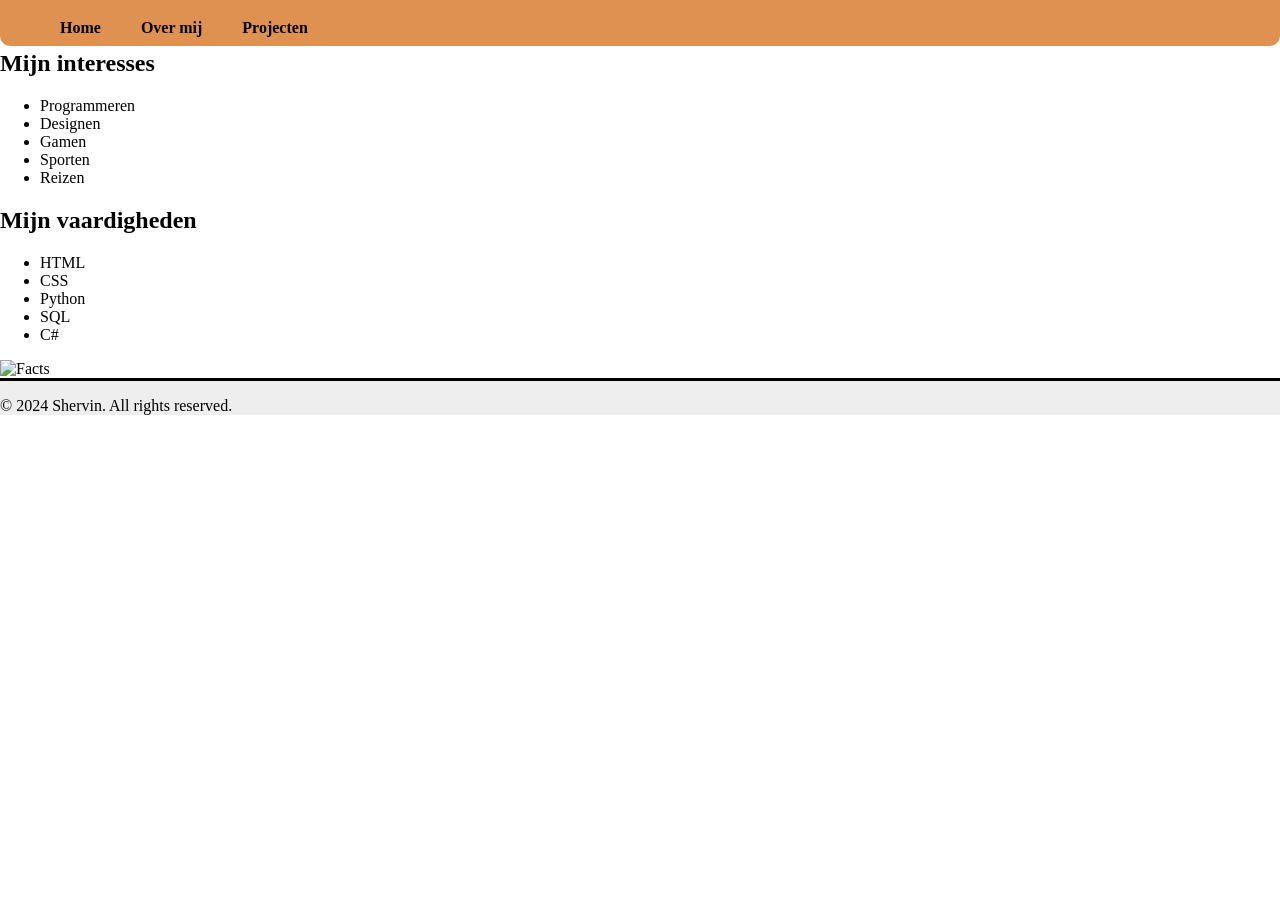
==== about.html @ eaaa6751 "." ====
<!doctype html>
<html lang="en">

<head>
  <title>Over Mij</title>
  <meta charset="UTF-8" />
  <meta name="viewport" content="width=device-width, initial-scale=1.0" />
  <link rel="stylesheet" href="./Css/index.css" />
</head>

<body>
  <header>
    <nav class="navigation">
      <ul class="nav-links">
        <li><a href="index.html">Home</a></li>
        <li><a href="about.html">Over mij</a></li>
        <li><a href="projects.html">Projecten</a></li>
      </ul>
    </nav>
  </header>
  <h2>Mijn interesses</h2>
        <ul>
          <li>Programmeren</li>
          <li>Designen</li>
          <li>Gamen</li>
          <li>Sporten</li>
          <li>Reizen</li>
        </ul>
    <div>
        <section class="vaardigheden">
          <h2>Mijn vaardigheden</h2>
          <ul>
            <li>HTML</li>
            <li>CSS</li>
            <li>Python</li>
            <li>SQL</li>
            <li>C#</li>
          </ul>
          <img src="/Verkennen/Portfolio/Images/sunglasses-python-programmer-feel-write-my-first-line-c-udala-shs.png" alt="Facts" width="200"
            height="200" />
        </section>
      </div>
      <footer>
      <p>© 2024 Shervin. All rights reserved.</p>
    </footer>
</body>
---- Css/index.css ----
* {
  box-sizing: border-box;
}

  

:root {
  --primary-color: #DE9151;
  --secondary-color: #E8B387;
  --background-color: #BBB8B2;
  --text-color: #000000;
  --footer-background-color: #eeeeee;
  --footer-border-color: #000000;
  --project-kaart: #956f07;
}

body {
  margin: 0;
  padding-top: 30px;
}

h1 {
  font-size: 2em;
  margin-bottom: 0.5em;
  font-family: Arial, sans-serif;
}

.navigation { 
  margin: 0;
  padding: 0;
  background-color: var(--primary-color);
  position: fixed;
  top: 0;
  width: 100%;
  overflow: hidden;
  border-radius: 0px 0px 10px 10px;
}

.navigation li {
  float: left;
  padding: 5px;

}

.navigation a {
  display: block;
  color: var(--text-color);
  text-align: center;
  padding: 4px 15px;
  text-decoration: none;
  font-weight: bold;
}

.nav-links{
  list-style-type: none;
  margin: 10px 0 10px;
}

.navigation a:hover {
  background-color: var(--secondary-color);
  border-radius: 5px;
  transition: background-color 0.3s;
} 

.over-mij {
  background-color: var(--background-color);
  padding: 20px;
  margin: 20px;
  border-radius: 10px;
}


.projectkaarten {
  display: flex;
  width: 25%;
  padding: 20px;
  gap: 10px;
  margin: 25px;
  allign-items: stretch;
 
}

.projectkaarten img {
  width: 60px;
  height: auto;
  
}


.projectkaart {
    flex: 1;
    padding: 45px;
    margin: 10px;
    border-radius: 10px;
    border: 2px solid var(--project-kaart);
}

@media screen and (max-width: 600px) {
  .projectkaarten {
    flex-direction: column;
    padding: 10px;
    margin: 2px;
    width: 100%;
  }
}

.projectkaart a {
  display: block;
  color: var(--text-color);
  background-color:#DE9151;
  text-align: center;
  padding: 4px 15px;
  text-decoration: none;
  font-weight: bold;
  border-radius: 10px;
}

footer {   
   background-color: var(--footer-background-color);   
   border-top: 3px solid var(--footer-border-color);
   bottom: 0;
   width: 100%;
}
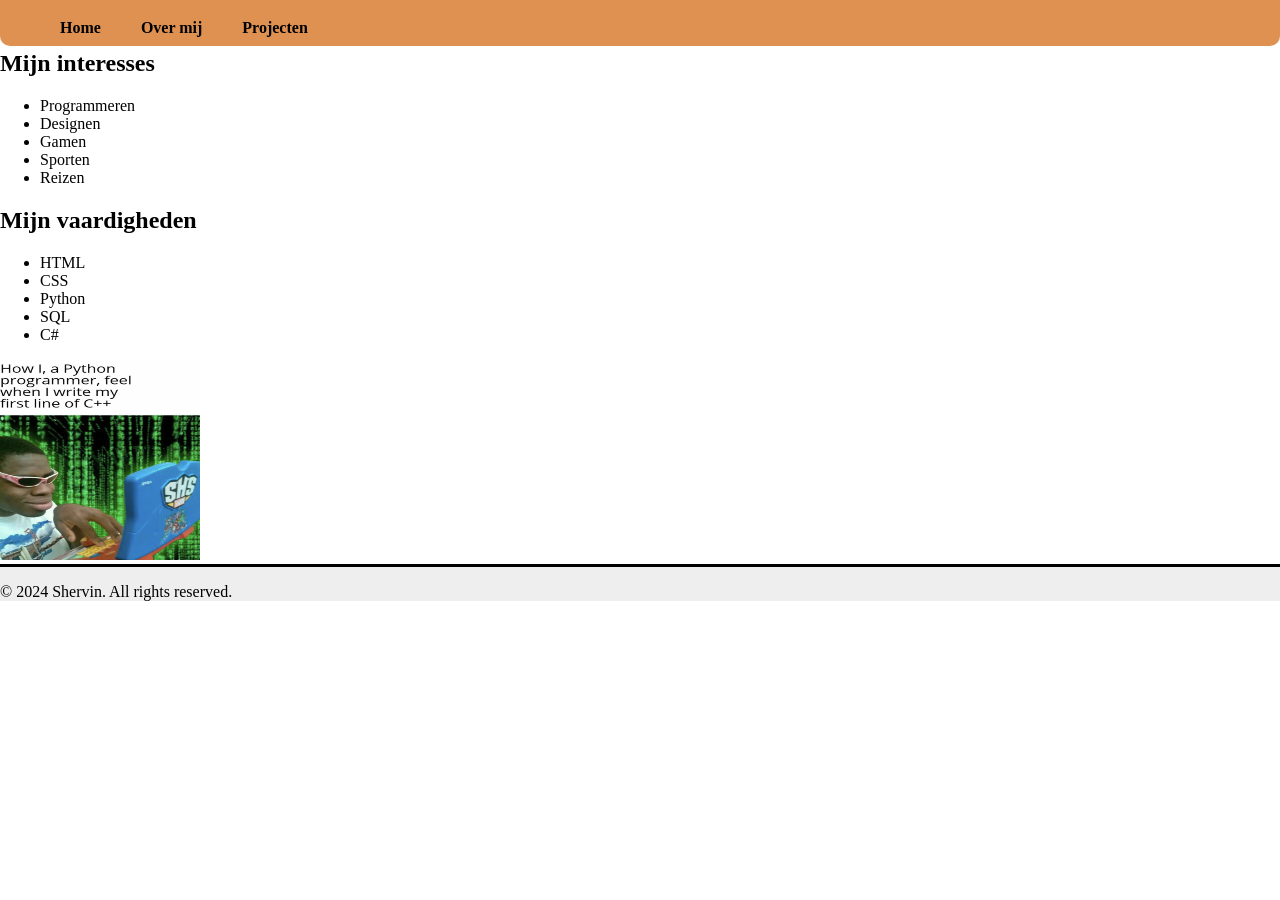
==== commit 9c863cc5: "." ====
--- a/about.html
+++ b/about.html
@@ -18,7 +18,8 @@
       </ul>
     </nav>
   </header>
-  <h2>Mijn interesses</h2>
+  <div class="about-me">
+    <h2>Mijn interesses</h2>
         <ul>
           <li>Programmeren</li>
           <li>Designen</li>
@@ -26,8 +27,8 @@
           <li>Sporten</li>
           <li>Reizen</li>
         </ul>
-    <div>
-        <section class="vaardigheden">
+  </div>
+    <div class="vaardigheden">
           <h2>Mijn vaardigheden</h2>
           <ul>
             <li>HTML</li>
@@ -36,9 +37,8 @@
             <li>SQL</li>
             <li>C#</li>
           </ul>
-          <img src="/Verkennen/Portfolio/Images/sunglasses-python-programmer-feel-write-my-first-line-c-udala-shs.png" alt="Facts" width="200"
+          <img src="./Images/sunglasses-python-programmer-feel-write-my-first-line-c-udala-shs.png" alt="Facts" width="200"
             height="200" />
-        </section>
       </div>
       <footer>
       <p>© 2024 Shervin. All rights reserved.</p>
